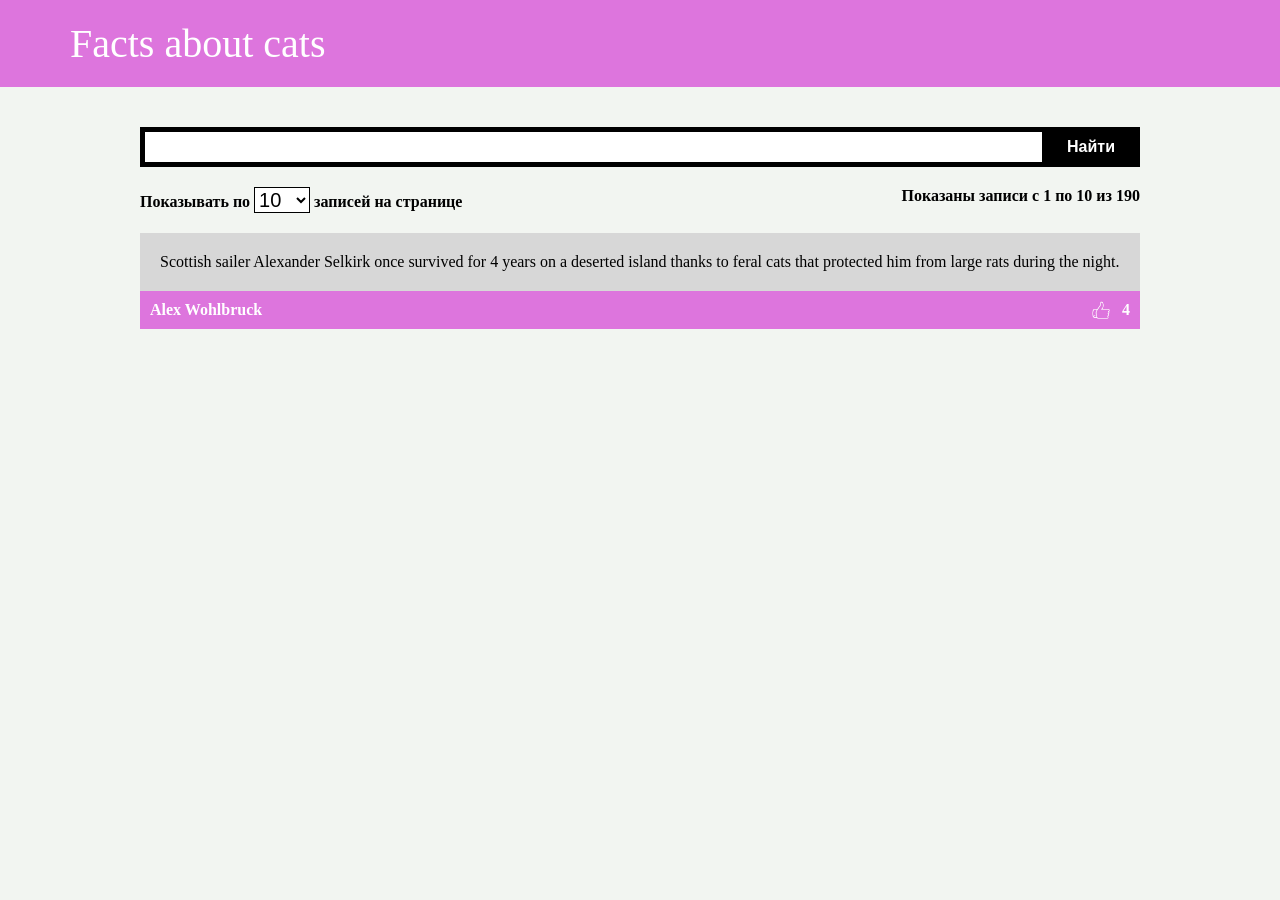
==== lab5/index.html @ f93930d0 "Add files via upload" ====
<!DOCTYPE html>
<html lang="en">
<head>
    <meta charset="UTF-8">
    <meta name="viewport" content="width=device-width, initial-scale=1.0">
    <title>Cats facts</title>
    <link rel="stylesheet" href="static/styles.css">
    <script src="static/main.js" defer></script>
</head>
<body>
    <header class="header">
        <nav>
            <div class="title">Facts about cats</div>
        </nav>
    </header>
    <main>
        <div class="container">
            <div class="search-form">
                <input type="text" class="search-field">
                <button class="search-btn">Найти</button>
            </div>
            <div class="block-list">
            </div>
            <div class="pagination-info">
                <span>
                    Показывать по
                    <select name="per-page" class="per-page-btn">
                        <option>5</option>
                        <option selected>10</option>
                        <option>15</option>
                        <option>20</option>
                        <option>25</option>
                        <option>50</option>
                        <option>100</option>
                    </select>
                    записей на странице
                </span>
                <span class="current-interval-info">
                    Показаны записи с <span class="current-interval-start">1</span> по <span class="current-interval-end">10</span> из <span class="total-count">190</span>
                </span>
            </div>
            <div class="facts-list" data-url="http://cat-facts-api.std-900.ist.mospolytech.ru/facts">
                <div class="facts-list-item">
                    <div class="item-content">
                        Scottish sailer Alexander Selkirk once survived for 4 years on a deserted island thanks to feral cats that protected him
                        from large rats during the night.
                    </div>
                    <div class="item-footer">
                        <div class="author-name">
                            Alex Wohlbruck
                        </div>
                        <div class="upvotes">
                            4
                        </div>
                    </div>
                </div>
            </div>
            <div class="pagination">
            </div>
        </div>
    </main>
</body>
</html>
---- lab5/static/styles.css ----
body {
    margin: 0;
    background-color: #F2F5F1;
}

.header {
    background-color: #dd75dd;
    color: white;
    font-size: 40px;
    padding: 20px;
    padding-left: 50px;
}

.header > nav {
    display: flex;
}

.title {
    margin-left: 20px;
}

.logo {
    max-height: 50px;
}

.container {
    max-width: 1000px;
    margin: 0 auto;
    padding: 0 20px;
}

.facts-list-item {
    margin-top: 20px;
    background-color: #d7d7d7;
}

.item-content {
    padding: 20px;
}

.item-footer {
    display: flex;
    padding: 10px;
    background-color: #dd75dd;
    color: white;
    font-weight: bold;
}

.author-name {
    flex-grow: 1;
}

.upvotes {
    background-image: url('images/upvote_white.png');
    background-position: left;
    background-size: contain;
    background-repeat: no-repeat;
    padding-left: 30px;
}

.pagination-info {
    margin-top: 20px;
    font-weight: bold;
    display: flex;
}

.current-interval-info {
    margin-left: auto;
}

.per-page-btn {
    background-color: white;
    font-size: 20px;
    border: 1px solid black;
}

.pagination {
    display: flex;
    justify-content: space-between;
    margin: 40px 0;
    height: 40px;
}

.btn {
    background-color: #000000;
    padding: 0 10px;
    font-size: 100%;
    font-weight: bold;
    color: white;
    outline: none;
    cursor: pointer;
    height: 100%;
    border: 5px solid #000000;
    box-sizing: border-box;
}

.btn:hover {
    background-color: #F2F5F1;
    color: black;
}

.active {
    background-color: #F2F5F1;
    color: black;
}

.first-page-btn, .last-page-btn {
    width: 250px;
}

.pages-btns > button {
    margin-right: 5px;
}

.search-form {
    margin-top: 40px;
    display: flex;
}

.search-field {
    flex-grow: 1;
    height: 40px;
    border: 5px solid #000000;
    box-sizing: border-box;
    padding: 0 20px;
    font-size: 100%;
    outline: none;
}

.search-btn {
    padding: 0 20px;
    font-size: 100%;
    font-weight: bold;
    background-color: #000000;
    border: 5px solid #000000;
    border-left: none;
    color: white;
    outline: none;
    cursor: pointer;
    box-sizing: border-box;
}

.search-btn:hover {
    background-color: #F2F5F1;
    color: black;
}

li {
    list-style-type: none;
    padding: 5px 0;
    cursor: pointer;
}

.list-auto {
    margin: 0;
    padding: 0;
    border: 5px solid #000000;
    box-sizing: border-box;
    padding: 0 20px;
    font-size: 120%;
    outline: none;
    border-top: none;
    position: absolute;
    background-color:white;
    width: auto;
}
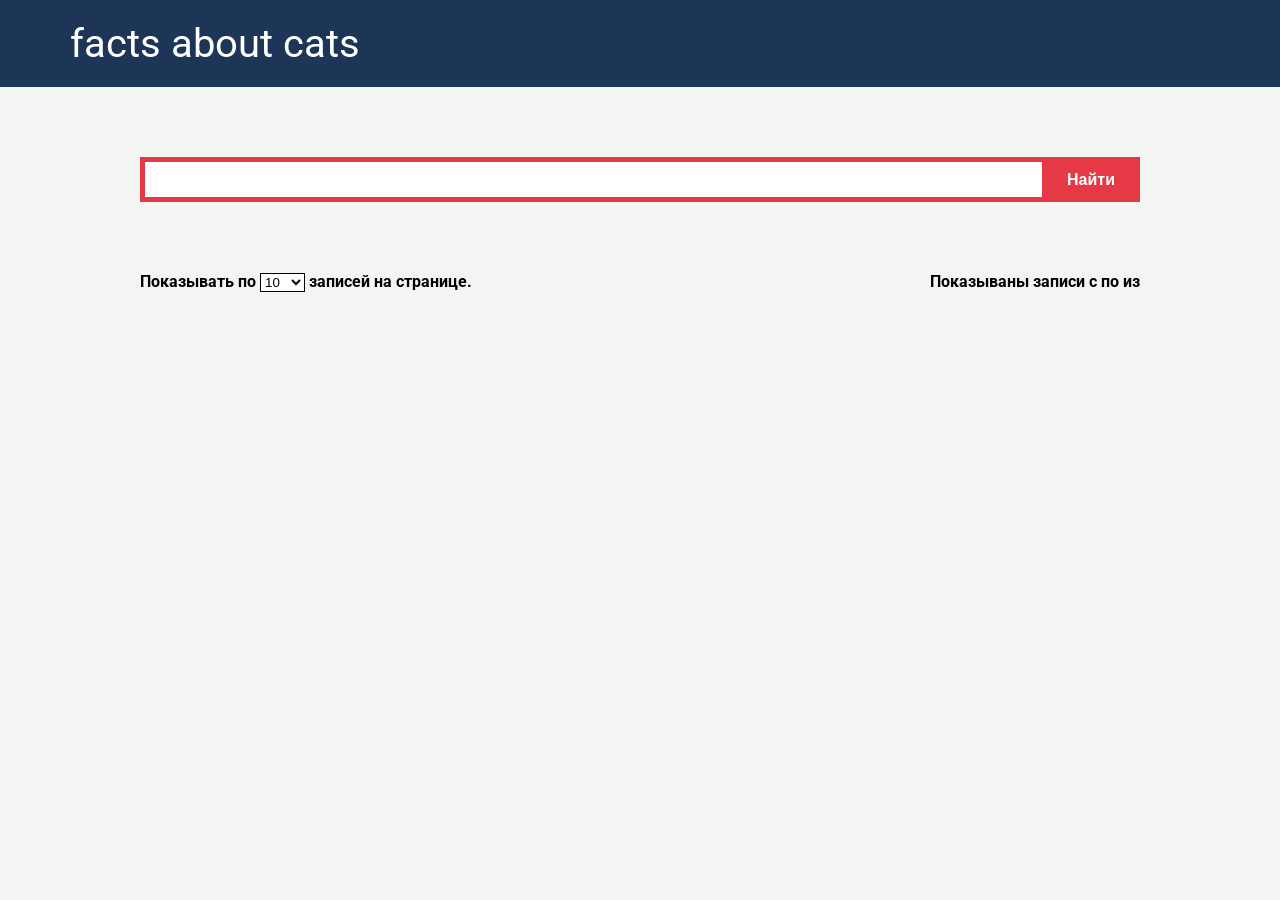
==== commit 5493e871: "Add files via upload" ====
--- a/lab5/index.html
+++ b/lab5/index.html
@@ -1,26 +1,45 @@
 <!DOCTYPE html>
 <html lang="en">
+
 <head>
     <meta charset="UTF-8">
+    <meta http-equiv="X-UA-Compatible" content="IE=edge">
     <meta name="viewport" content="width=device-width, initial-scale=1.0">
-    <title>Cats facts</title>
-    <link rel="stylesheet" href="static/styles.css">
-    <script src="static/main.js" defer></script>
+    <link rel="stylesheet" href="styles.css">
+    <link rel="preconnect" href="https://fonts.googleapis.com">
+    <link rel="preconnect" href="https://fonts.gstatic.com" crossorigin>
+    <link
+        href="https://fonts.googleapis.com/css2?family=Open+Sans:wght@600;700&family=Roboto:ital,wght@0,100;0,300;0,400;0,500;0,700;1,100;1,300;1,400;1,500;1,700&display=swap"
+        rel="stylesheet">
+    <script src="main.js"></script>
+    <title>Document</title>
 </head>
+
 <body>
+
     <header class="header">
-        <nav>
-            <div class="title">Facts about cats</div>
-        </nav>
+        <img src="sources/38-380105_black-cat-silhouette-kitten-clip-art-cat-silhouette.png" alt="" class="logo">
+        <div class="title">facts about cats</div>
+
     </header>
+
+
+
     <main>
         <div class="container">
+
             <div class="search-form">
-                <input type="text" class="search-field">
-                <button class="search-btn">Найти</button>
+                <div class="search-form-input">
+                    <input type="text" id="search-field">
+                    <button class="search-btn">Найти</button>
+                </div>
+                <div class="search-form-response">
+                    <ul class="list-input" id="list">
+                        
+                    </ul>
+                </div>
             </div>
-            <div class="block-list">
-            </div>
+
             <div class="pagination-info">
                 <span>
                     Показывать по
@@ -28,36 +47,28 @@
                         <option>5</option>
                         <option selected>10</option>
                         <option>15</option>
-                        <option>20</option>
                         <option>25</option>
                         <option>50</option>
                         <option>100</option>
                     </select>
-                    записей на странице
+                    записей на странице.
                 </span>
                 <span class="current-interval-info">
-                    Показаны записи с <span class="current-interval-start">1</span> по <span class="current-interval-end">10</span> из <span class="total-count">190</span>
+                    Показываны записи с <span class="current-interval-start"></span> по
+                    <span class="current-interval-end"></span> из
+                    <span class="total-count"></span>
                 </span>
             </div>
+
             <div class="facts-list" data-url="http://cat-facts-api.std-900.ist.mospolytech.ru/facts">
-                <div class="facts-list-item">
-                    <div class="item-content">
-                        Scottish sailer Alexander Selkirk once survived for 4 years on a deserted island thanks to feral cats that protected him
-                        from large rats during the night.
-                    </div>
-                    <div class="item-footer">
-                        <div class="author-name">
-                            Alex Wohlbruck
-                        </div>
-                        <div class="upvotes">
-                            4
-                        </div>
-                    </div>
-                </div>
+
             </div>
-            <div class="pagination">
-            </div>
+ 
+            <div class="pagination"></div>
         </div>
+
     </main>
+
 </body>
+
 </html>
--- a/lab5/styles.css
+++ b/lab5/styles.css
@@ -0,0 +1,183 @@
+body {
+    margin: 0;
+    background-color: #f2f5f1;
+    font-family: 'Open Sans', sans-serif;
+    font-family: 'Roboto', sans-serif;
+}
+
+.header {
+    background-color: #1d3557;
+    padding: 20px 50px;
+    color: white;
+    display: flex;
+}
+
+.header .title {
+    font-size: 40px;
+    margin-left: 20px;
+}
+
+.logo {
+    max-height: 50px;
+}
+
+.container {
+    max-width: 1000px;
+    margin: 0 auto;
+    padding: 20px;
+
+}
+
+.facts-list {
+    margin: 30px 0;
+}
+
+.facts-list-item {
+    margin-top: 20px;
+    background-color: #d7d7d7;
+}
+
+.facts-list-item:first-child {
+    margin-top: 0;
+}
+
+.item-content {
+    padding: 20px;
+}
+
+.item-footer {
+    display: flex;
+    justify-content: space-between;
+    padding: 10px;
+    background-color: #1d3557;
+    color: white;
+    font-weight: bold;
+}
+
+.upvotes {
+    background-image: url(); 
+    background-size: contain;
+    padding-left: 30px;
+    background-position: left;
+    background-repeat: no-repeat;
+}
+
+.pagination {
+    display: flex;
+    justify-content: space-between;
+    margin-bottom: 50px;
+
+}
+
+.btn {
+    box-sizing: border-box;
+    font-weight: bold;
+    font-size: 100%;
+    background-color: #e53946;
+    border: 5px solid #e53946;
+    color: white;
+    outline: none;
+    cursor: pointer;
+    padding: 5px;
+}
+
+.btn:hover {
+    background-color: #f1faee;
+    color: black;
+}
+
+.active {
+    background-color: #f1faee;
+    color: black;
+}
+
+.first-page-btn .last-page-btn {
+    width: 250px;
+}
+
+.pagination-info {
+    display: flex;
+    font-weight: bold;    
+}
+
+.current-interval-info {
+    margin-left: auto;
+}
+
+.per-page-btn {
+    background-color: white;
+    /* font-size: 100%; */
+    border: 1px solid black;
+}
+
+.search-form {
+    display: flex;
+    flex-direction: column;
+}
+
+.search-form-input {
+    margin: 50px 0 0 0;
+    display: flex;
+}
+
+.search-form-response {
+    margin: 0 0 50px 0;
+    display: flex;
+    z-index: 1;
+}
+
+.list-input {
+    flex-direction: column;
+    width: 100%;
+    height: 20px;
+    padding: 0;
+    margin: 0;
+}
+
+.list-input li {
+    list-style-type: none;
+    background-color: white;
+    color: black;
+    padding: 10px 10px 10px 15px;
+    border: 1px solid #d7d7d7;
+}
+
+.list-input li:hover {
+    background-color: #d7d7d7;
+}
+
+#search-field {
+    flex-grow: 1;
+    height: 45px;
+    box-sizing: border-box;
+    border: 5px solid #e53946;
+    font-size: 100%;
+    padding: 0 20px;
+    outline: none;
+}
+
+.search-btn {
+    box-sizing: border-box;
+    font-size: 100%;
+    padding: 0 20px;
+    font-weight: bold;
+    background-color: #e53946;
+    border: 5px solid #e53946;
+    border-left: none;
+    color: white;
+    outline: none;
+    cursor: pointer;
+}
+
+.search-btn:hover {
+    background-color: #f1faee;
+    color: black;
+}
+
+.list-input {
+    width: 100%;
+    flex-direction: column;
+}
+.list-input li{
+    list-style: none;
+}
